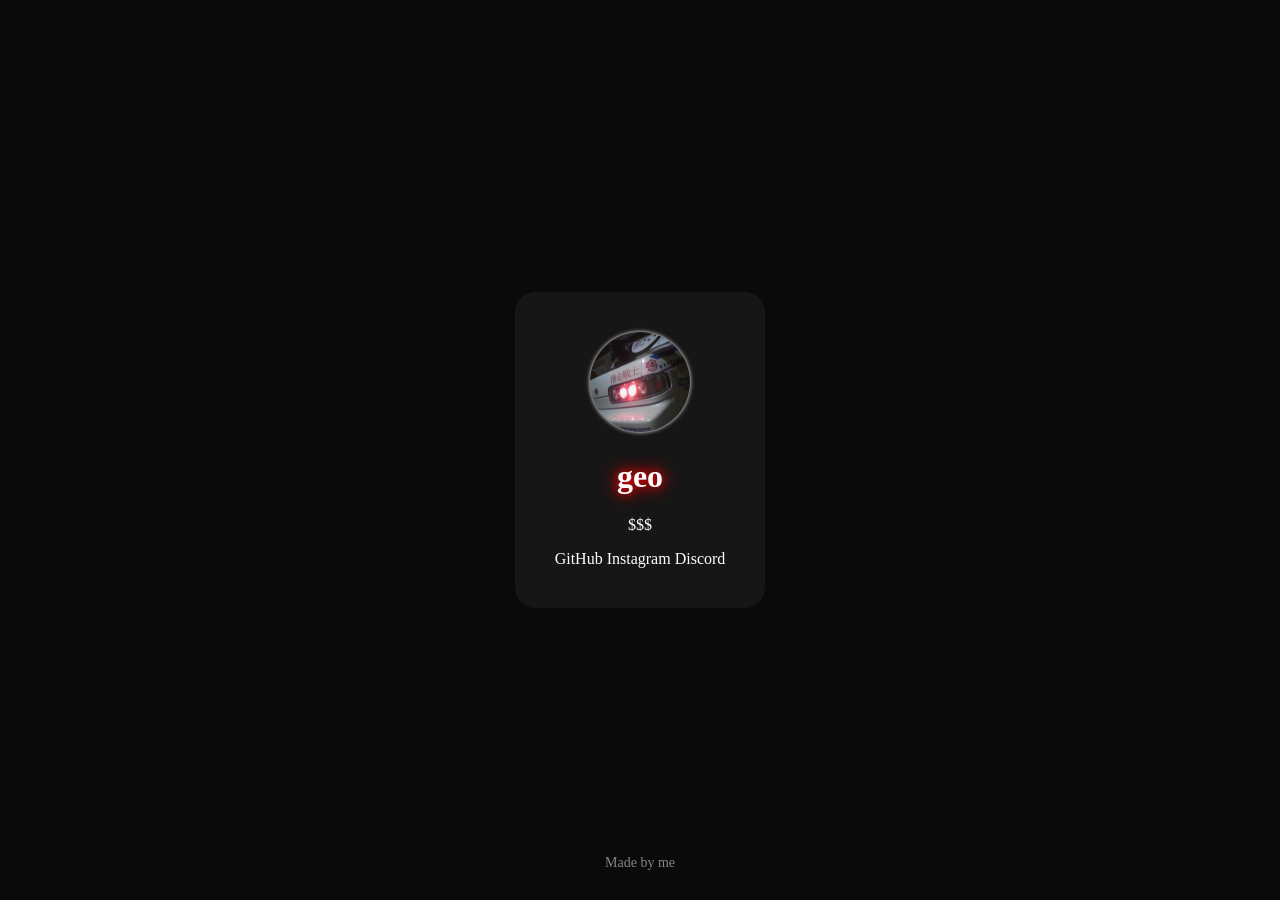
==== index.html @ a3a37dba "Add files via upload" ====
<!DOCTYPE html>
<html lang="en">
<head>
    <meta charset="UTF-8">
    <meta name="viewport" content="width=device-width, initial-scale=1.0">
    <title>die</title>
    <link rel="stylesheet" href="style.css">
</head>
<body>
    <div class="card">
        <img src="avatar.jpg" alt="" class="avatar">
        <h1 class="name">geo</h1>
        <p class="bio">$$$</p>
        <div class="links">
            <a href="#">GitHub</a>
            <a href="#">Instagram</a>
            <a href="#">Discord</a>
        </div>
    </div>
    <p class="mbm">Made by me</p>
</body>
</html>
---- style.css ----
body{
    background: #0a0a0a;
    color: white;
    margin: 0;
    min-height: 100vh;
    display: flex;
    justify-content: center;
    align-items: center;
    background: url(bawckground.gif) no-repeat center / cover fixed;
    background-color: #0a0a0a;
    overflow: hidden;
}

.card{
    background: rgba(255,255,255,0.05);
    backdrop-filter: blur(10px);
    border-radius: 20px;
    padding: 40px;
    text-align: center;
}

.avatar{
    width: 100px;
    height: 100px;
    border-radius: 50%;
    filter: drop-shadow(0 0 2px white);
}

.name{
    text-shadow: 0 0 10px red, 0 0 20px red;
}

.links a {
    color: white;
    text-decoration: none;
    display: inline-block;
    transition: 0.2s;
}

.links a:hover {
    transform: scale(1.1);
}

.mbm {
    position: fixed;
    bottom: 15px;
    left: 0;
    right: 0;
    text-align: center;
    color: rgba(255, 255, 255, 0.5);
    font-size: 14px;
}
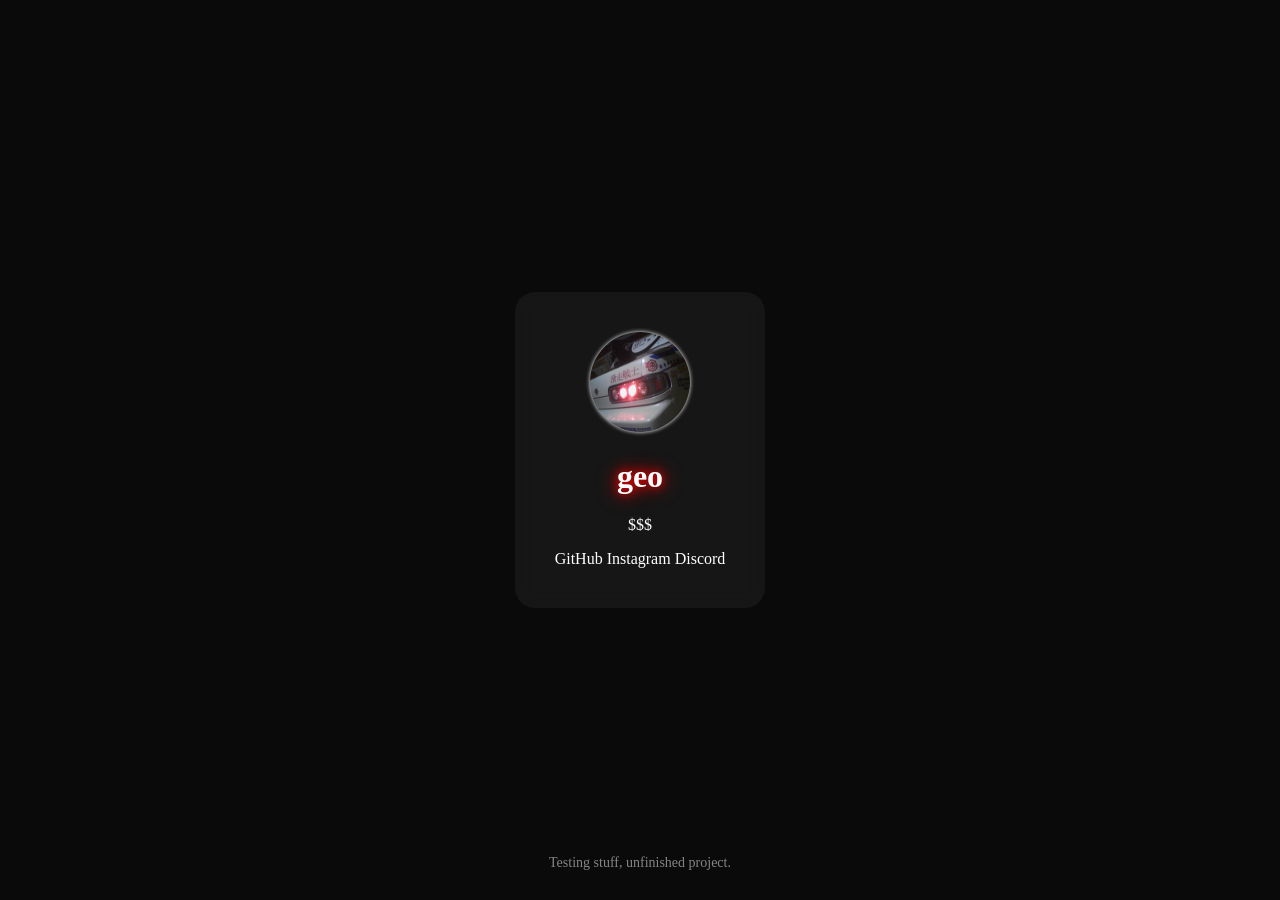
==== commit 26fbf29b: "Add files via upload" ====
--- a/index.html
+++ b/index.html
@@ -17,6 +17,6 @@
             <a href="#">Discord</a>
         </div>
     </div>
-    <p class="mbm">Made by me</p>
+    <p class="mbm">Testing stuff, unfinished project.</p>
 </body>
 </html>
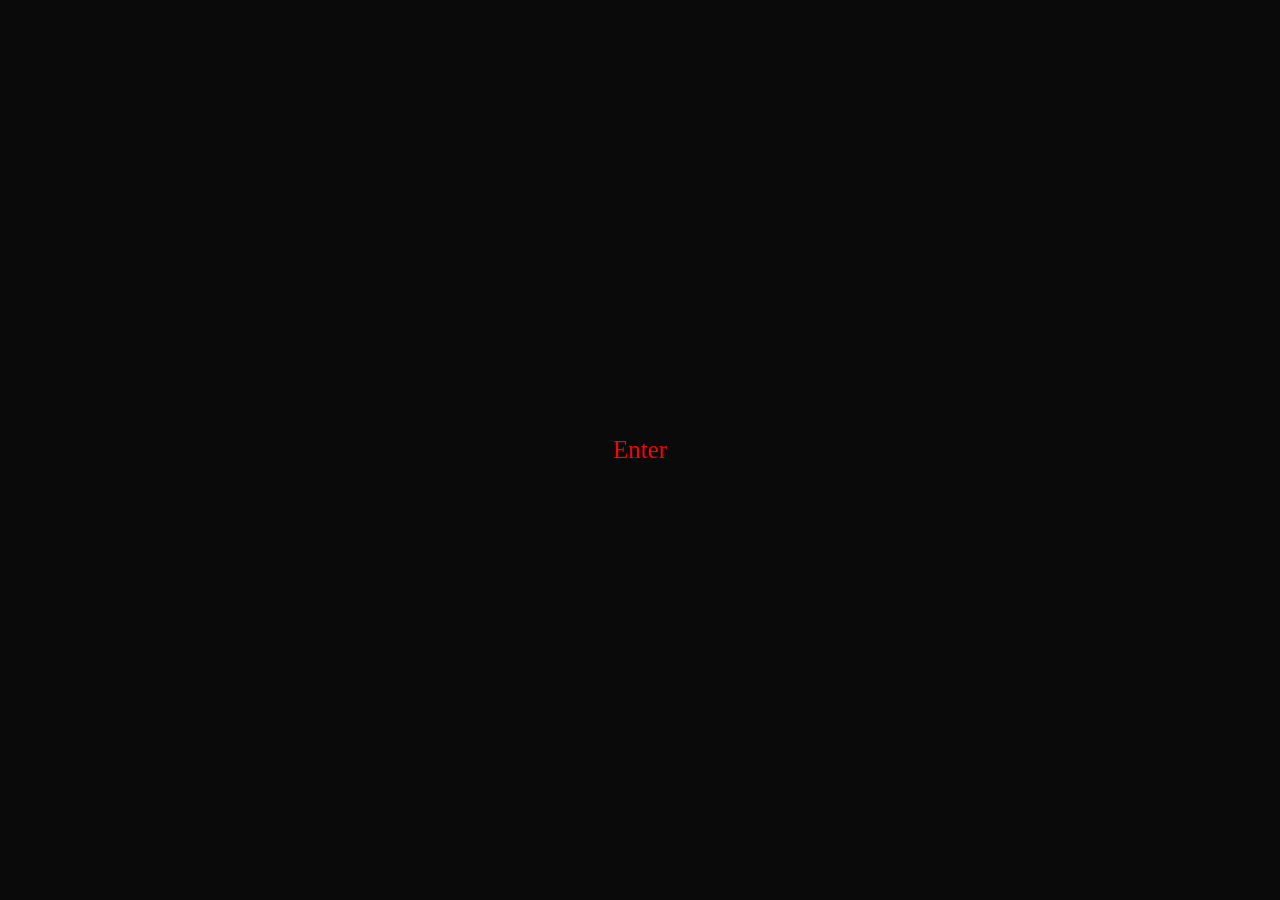
==== commit 6973751e: "Add files via upload" ====
--- a/index.html
+++ b/index.html
@@ -7,16 +7,19 @@
     <link rel="stylesheet" href="style.css">
 </head>
 <body>
+    <div class="enter" id="enter">Enter</div>
+    <div class="box"></div>
     <div class="card">
         <img src="avatar.jpg" alt="" class="avatar">
         <h1 class="name">geo</h1>
         <p class="bio">$$$</p>
         <div class="links">
-            <a href="#">GitHub</a>
+            <a href="https://github.com/relapse666">GitHub</a>
             <a href="#">Instagram</a>
             <a href="#">Discord</a>
         </div>
     </div>
     <p class="mbm">Testing stuff, unfinished project.</p>
+    <script src="script.js"></script>
 </body>
 </html>
--- a/style.css
+++ b/style.css
@@ -1,3 +1,4 @@
+
 body{
     background: #0a0a0a;
     color: white;
@@ -35,6 +36,7 @@
     text-decoration: none;
     display: inline-block;
     transition: 0.2s;
+    text-shadow: 0 0 10px white;
 }
 
 .links a:hover {
@@ -49,4 +51,32 @@
     text-align: center;
     color: rgba(255, 255, 255, 0.5);
     font-size: 14px;
+}
+
+.bio {
+    text-shadow: 0 0 2px rgb(103, 240, 103);
+}
+
+.enter {
+    position: fixed;
+    inset: 0;
+    background: #0a0a0a;
+    display: flex;
+    justify-content: center;
+    align-items: center;
+    z-index: 10;
+    cursor: pointer;
+    transition: opacity 3s;
+    font-size: 25px;
+    color: red;
+    text-shadow: red;
+}
+
+1.box {
+    position: fixed;
+    padding: 200px;
+    background: white;
+    min-height: 50vh;
+    display: flex;
+    margin: 0;
 }
